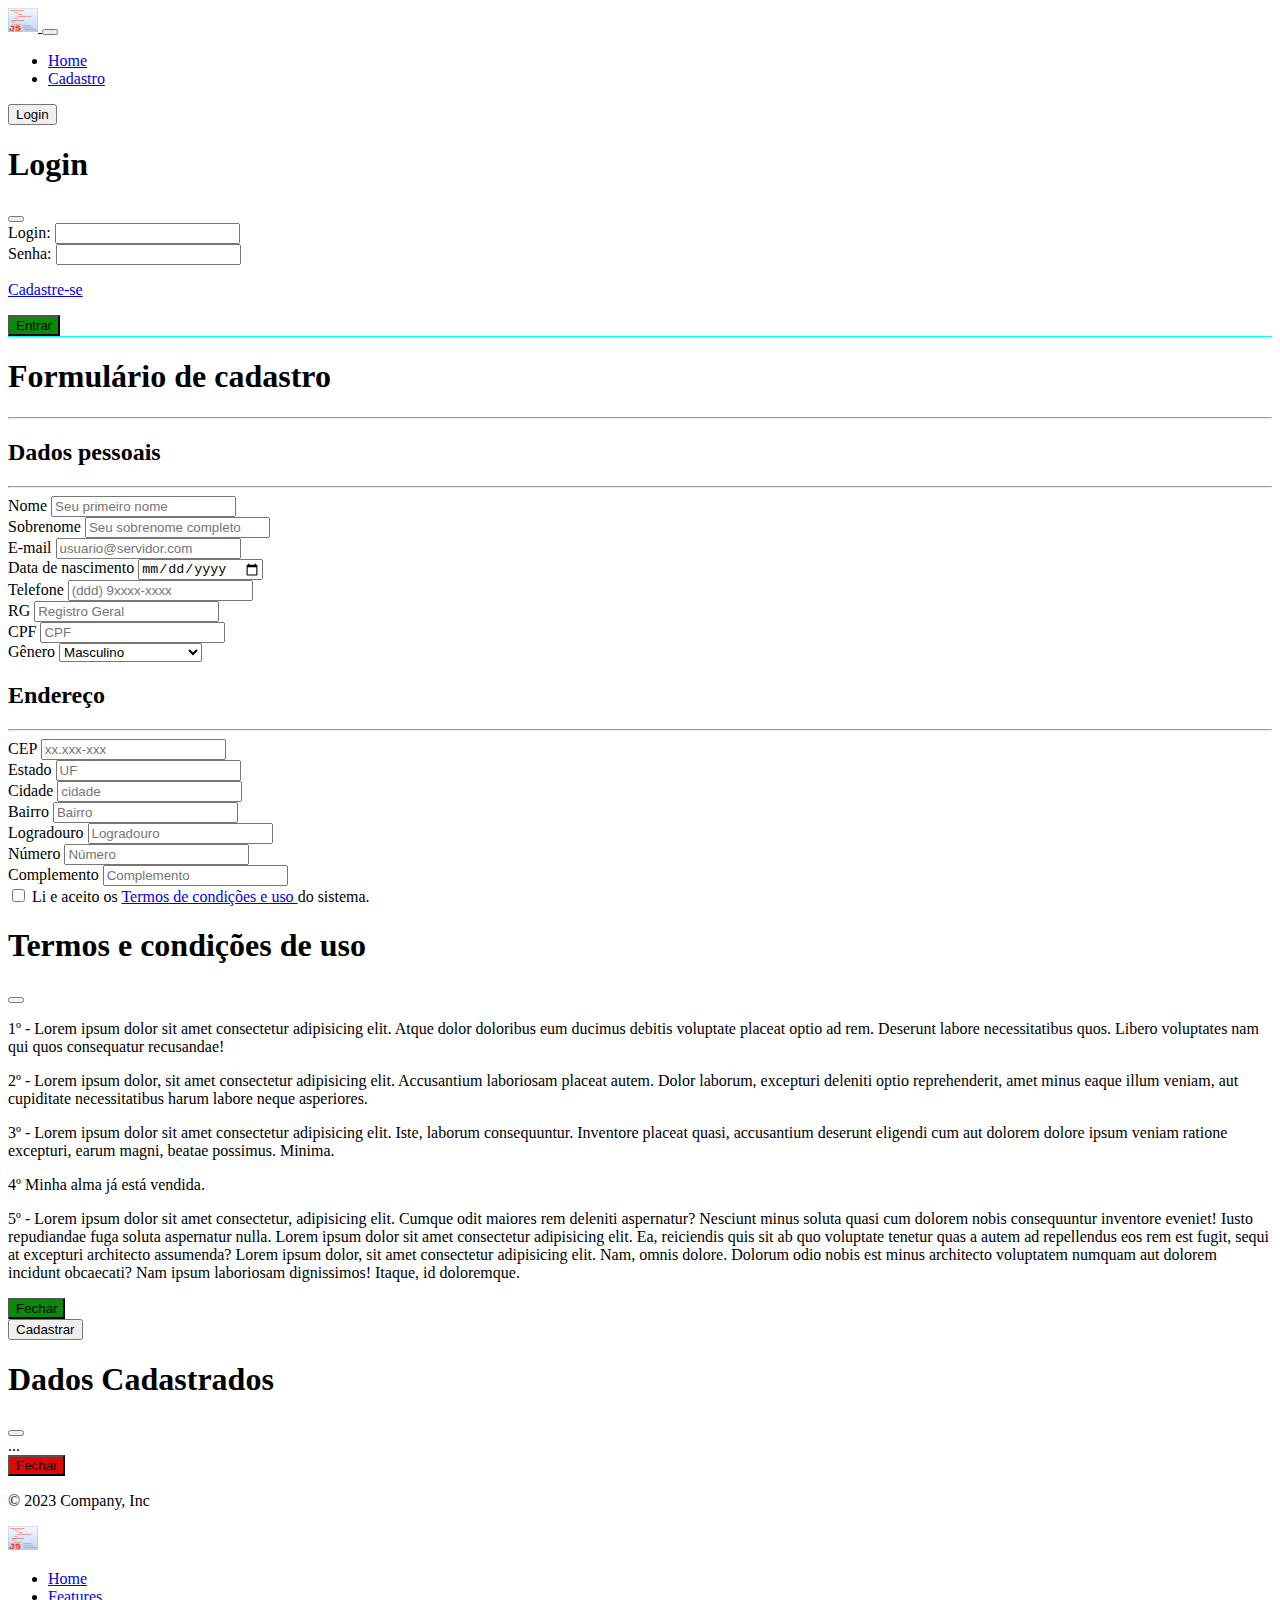
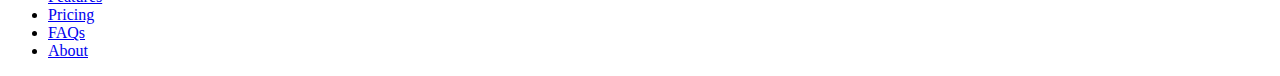
==== cadastro.html @ 2eefa8a8 "Primeira versão do porjeto" ====
<!doctype html>
<html lang="pt-br">

<head>
  <meta charset="utf-8">
  <meta name="viewport" content="width=device-width, initial-scale=1">
  <title>Meu projeto Bootstrap</title>

  <!-- nome do autor -->
  <meta name="author" content="Alex Machado Ribeiro" />

  <!-- indexação dos mecanismos de busca -->
  <meta name="robots" content="index, follow" />
  <meta name="keywords"
    content="senai, alex, machado, ribeiro, front-end, front, end, programação, programacao, programaçao, programacão, curso, sig, bootstrap, resposnivo, nav, navbar, menu, carrosel, carousel" />
  <meta name="description" content="Esta página é um teste feito com Boostrap." />

  <!-- CSS Bootstrap -->
  <link href="https://cdn.jsdelivr.net/npm/bootstrap@5.3.1/dist/css/bootstrap.min.css" rel="stylesheet"
    integrity="sha384-4bw+/aepP/YC94hEpVNVgiZdgIC5+VKNBQNGCHeKRQN+PtmoHDEXuppvnDJzQIu9" crossorigin="anonymous">

  <!-- Meu CSS -->
  <link href="css/estilos.css" rel="stylesheet" type="text/css" />

  <!-- favicon -->
  <link href="imagens/icon.png" rel="shortcut icon" type="image/png" />
</head>

<body data-bs-theme="dark">
  <!-- navbar -->
  <nav class="navbar navbar-expand-lg bg-dark menu-borda" data-bs-theme="dark">
    <div class="container-fluid">
      <a class="navbar-brand" href="#">
        <img src="imagens/icon.png" alt="Bootstrap" width="30" height="24">
      </a>
      <button class="navbar-toggler" type="button" data-bs-toggle="collapse" data-bs-target="#navbarNav"
        aria-controls="navbarNav" aria-expanded="false" aria-label="Toggle navigation">
        <span class="navbar-toggler-icon"></span>
      </button>
      <div class="collapse navbar-collapse" id="navbarNav">
        <ul class="navbar-nav">
          <li class="nav-item">
            <a class="nav-link" aria-current="page" href="index.html">Home</a>
          </li>
          <li class="nav-item">
            <a class="nav-link active" href="#">Cadastro</a>
          </li>
        </ul>
      </div>
    </div>
    <!-- início do modal -->
    <div>
      <button type="button" class="btn btn-primary" data-bs-toggle="modal" data-bs-target="#exampleModal"
        data-bs-whatever="@fat">Login</button>

      <div class="modal fade" id="exampleModal" tabindex="-1" aria-labelledby="exampleModalLabel" aria-hidden="true">
        <div class="modal-dialog">
          <div class="modal-content">
            <div class="modal-header">
              <h1 class="modal-title fs-5" id="exampleModalLabel">Login</h1>
              <button type="button" class="btn-close" data-bs-dismiss="modal" aria-label="Close"></button>
            </div>
            <div class="modal-body">
              <form>
                <div class="mb-3">
                  <label for="recipient-name" class="col-form-label">Login:</label>
                  <input type="text" class="form-control" id="recipient-name">
                </div>
                <div class="mb-3">
                  <label for="message-text" class="col-form-label">Senha:</label>
                  <input type="password" class="form-control" id="message-text"></input>
                </div>
              </form>
            </div>
            <div class="modal-footer">
              <p>
                <a href="#">Cadastre-se</a>
              </p>

              <button type="button" class="btn btn-secondary" data-bs-dismiss="modal">Entrar</button>
            </div>
          </div>
        </div>
      </div>
      <!-- fim do modal -->

  </nav>
  <!-- fim do navbar -->

  <!-- formulário -->
  <main class="mt-5">
    <div class="container">
      <h1>Formulário de cadastro</h1>
      <hr />
      <form action="" method="">
        <section class="row mt-5">
          <h2>Dados pessoais</h2>
          <hr />
          <!-- nome -->
          <div class="col-md-5 col-12">
            <div class="mb-3">
              <label for="nome" class="form-label">Nome</label>
              <input type="text" class="form-control" id="nome" placeholder="Seu primeiro nome">
            </div>
          </div>
          <!-- sobrenome -->
          <div class="col-md-7 col-12">
            <div class="mb-3">
              <label for="sobrenome" class="form-label">Sobrenome</label>
              <input type="text" class="form-control" id="sobrenome" placeholder="Seu sobrenome completo">
            </div>
          </div>
          <!-- e-mail -->
          <div class="col-md-8 col-12">
            <div class="mb-3">
              <label for="email" class="form-label">E-mail</label>
              <input type="email" class="form-control" id="email" placeholder="usuario@servidor.com">
            </div>
          </div>
          <!-- data de nascimento -->
          <div class="col-md-4 col-12">
            <div class="mb-3">
              <label for="dataNasc" class="form-label">Data de nascimento</label>
              <input type="date" class="form-control" id="dataNasc" />
            </div>
          </div>
          <!-- telefone -->
          <div class="col-md-3 col-12">
            <div class="mb-3">
              <label for="telefone" class="form-label">Telefone</label>
              <input type="tel" class="form-control" id="telefone" placeholder="(ddd) 9xxxx-xxxx" />
            </div>
          </div>
          <!-- rg -->
          <div class="col-md-3 col-12">
            <div class="mb-3">
              <label for="rg" class="form-label">RG</label>
              <input type="text" class="form-control" id="rg" placeholder="Registro Geral" />
            </div>
          </div>
          <!-- cpf -->
          <div class="col-md-3 col-12">
            <div class="mb-3">
              <label for="cpf" class="form-label">CPF</label>
              <input type="text" class="form-control" id="cpf" placeholder="CPF" />
            </div>
          </div>
          <!-- genero -->
          <div class="col-md-3 col-12">
            <div class="mb-3">
              <label for="genero" class="form-label">Gênero</label>
              <select class="form-select" aria-label="Default select example" id="genero">
                <option selected value="masculino">Masculino</option>
                <option value="feminino">Feminino</option>
                <option value="Não desejo informar">Não desejo informar</option>
              </select>
            </div>
          </div>
        </section>
        <!-- endereço -->
        <section class="row mt-5">
          <h2>Endereço</h2>
          <hr />
          <!-- cep -->
          <div class="col-md-3 col-12">
            <div class="mb-3">
              <label for="cep" class="form-label">CEP</label>
              <input type="text" class="form-control" id="cep" placeholder="xx.xxx-xxx" />
            </div>
          </div>
          <!-- estado -->
          <div class="col-md-1 col-12">
            <div class="mb-3">
              <label for="uf" class="form-label">Estado</label>
              <input type="text" class="form-control" id="uf" placeholder="UF" />
            </div>
          </div>
          <!-- cidade -->
          <div class="col-md-4 col-12">
            <div class="mb-3">
              <label for="cidade" class="form-label">Cidade</label>
              <input type="text" class="form-control" id="cidade" placeholder="cidade" />
            </div>
          </div>
          <!-- bairro -->
          <div class="col-md-4 col-12">
            <div class="mb-3">
              <label for="bairro" class="form-label">Bairro</label>
              <input type="text" class="form-control" id="bairro" placeholder="Bairro" />
            </div>
          </div>
          <!-- logradouro -->
          <div class="col-md-9 col-12">
            <div class="mb-3">
              <label for="logradouro" class="form-label">Logradouro</label>
              <input type="text" class="form-control" id="logradouro" placeholder="Logradouro" />
            </div>
          </div>
          <!-- Numero -->
          <div class="col-md-3 col-12">
            <div class="mb-3">
              <label for="numero" class="form-label">Número</label>
              <input type="text" class="form-control" id="numero" placeholder="Número" />
            </div>
          </div>
          <!-- complemento -->
          <div class="col-12">
            <div class="mb-3">
              <label for="complemento" class="form-label">Complemento</label>
              <input type="text" class="form-control" id="complemento" placeholder="Complemento" />
            </div>
          </div>
        </section>
        <!-- termos de condições e uso -->
        <div class="col-12 mt-3 mb-5">
          <input type="checkbox" id="termos" />
          <span>
            Li e aceito os <a href="#" data-bs-toggle="modal" data-bs-target="#staticBackdrop">
              Termos de condições e uso
            </a> do sistema.
          </span>

          <!-- Modal -->
          <div class="modal fade" id="staticBackdrop" data-bs-backdrop="static" data-bs-keyboard="false" tabindex="-1"
            aria-labelledby="staticBackdropLabel" aria-hidden="true">
            <div class="modal-dialog">
              <div class="modal-content">
                <div class="modal-header">
                  <h1 class="modal-title fs-5" id="staticBackdropLabel">
                    Termos e condições de uso
                  </h1>
                  <button type="button" class="btn-close" data-bs-dismiss="modal" aria-label="Close"></button>
                </div>
                <div class="modal-body">
                  <p>
                    1º - Lorem ipsum dolor sit amet consectetur adipisicing elit. Atque dolor doloribus eum ducimus
                    debitis voluptate placeat optio ad rem. Deserunt labore necessitatibus quos. Libero voluptates nam
                    qui quos consequatur recusandae!
                  </p>
                  <p>
                    2º - Lorem ipsum dolor, sit amet consectetur adipisicing elit. Accusantium laboriosam placeat autem.
                    Dolor laborum, excepturi deleniti optio reprehenderit, amet minus eaque illum veniam, aut cupiditate
                    necessitatibus harum labore neque asperiores.
                  </p>
                  <p>
                    3º - Lorem ipsum dolor sit amet consectetur adipisicing elit. Iste, laborum consequuntur. Inventore
                    placeat quasi, accusantium deserunt eligendi cum aut dolorem dolore ipsum veniam ratione excepturi,
                    earum magni, beatae possimus. Minima.
                  </p>
                  <p>
                    4º Minha alma já está vendida.
                  </p>
                  <p>
                    5º - Lorem ipsum dolor sit amet consectetur, adipisicing elit. Cumque odit maiores rem deleniti aspernatur? Nesciunt minus soluta quasi cum dolorem nobis consequuntur inventore eveniet! Iusto repudiandae fuga soluta aspernatur nulla. Lorem ipsum dolor sit amet consectetur adipisicing elit. Ea, reiciendis quis sit ab quo voluptate tenetur quas a autem ad repellendus eos rem est fugit, sequi at excepturi architecto assumenda?
                    Lorem ipsum dolor, sit amet consectetur adipisicing elit. Nam, omnis dolore. Dolorum odio nobis est minus architecto voluptatem numquam aut dolorem incidunt obcaecati? Nam ipsum laboriosam dignissimos! Itaque, id doloremque.
                  </p>
                </div>
                <div class="modal-footer">
                  <button type="button" class="btn btn-secondary" data-bs-dismiss="modal">Fechar</button>
                </div>
              </div>
            </div>
          </div>
          <!-- fim do modal -->
        </div>
        <!-- botão -->
        <div class="col-md-3 col-12">
          <button type="button" data-bs-toggle="modal" data-bs-target="#staticBackdroptwo" class="btn btn-primary mt-5" id="btnCad" >
            Cadastrar</button>
         
              <!-- Modal -->
              <div class="modal fade" id="staticBackdroptwo" data-bs-backdrop="static" data-bs-keyboard="false" tabindex="-1" aria-labelledby="staticBackdropLabel" aria-hidden="true">
                <div class="modal-dialog">
                  <div class="modal-content">
                    <div class="modal-header">
                      <h1 class="modal-title fs-5" id="staticBackdropLabel">Dados Cadastrados</h1>
                      <button type="button" class="btn-close" data-bs-dismiss="modal" aria-label="Close"></button>
                    </div>
                    <div class="modal-body" id="bodyModal">
                      ...
                    </div>
                    <div class="modal-footer">
                      <button type="button" class="btn btn-secondarytwo" data-bs-dismiss="modal">Fechar</button>
                    </div>
                  </div>
                </div>
              </div>
          <!-- fim do modal -->
          <!-- fim do endereço -->
      </form>
    </div>
  </main>
  <!-- fim do formulário -->

  <!-- footer -->
  <footer>
    <div class="container">
      <footer class="d-flex flex-wrap justify-content-between align-items-center py-3 my-4 border-top">
        <p class="col-md-4 mb-0 text-body-secondary">© 2023 Company, Inc</p>

        <a href="/"
          class="col-md-4 d-flex align-items-center justify-content-center mb-3 mb-md-0 me-md-auto link-body-emphasis text-decoration-none">
          <!-- <svg class="bi me-2" width="40" height="32"><use xlink:href="#bootstrap"></use></svg> -->
          <img src="imagens/icon.png" alt="Bootstrap" width="30" height="24">
        </a>

        <ul class="nav col-md-4 justify-content-end">
          <li class="nav-item"><a href="#" class="nav-link px-2 text-body-secondary">Home</a></li>
          <li class="nav-item"><a href="#" class="nav-link px-2 text-body-secondary">Features</a></li>
          <li class="nav-item"><a href="#" class="nav-link px-2 text-body-secondary">Pricing</a></li>
          <li class="nav-item"><a href="#" class="nav-link px-2 text-body-secondary">FAQs</a></li>
          <li class="nav-item"><a href="#" class="nav-link px-2 text-body-secondary">About</a></li>
        </ul>
      </footer>
    </div>
  </footer>
  <!-- fim do footer -->

  <!-- JS Bootstrap -->
  <script src="https://cdn.jsdelivr.net/npm/bootstrap@5.3.1/dist/js/bootstrap.bundle.min.js"
    integrity="sha384-HwwvtgBNo3bZJJLYd8oVXjrBZt8cqVSpeBNS5n7C8IVInixGAoxmnlMuBnhbgrkm"
    crossorigin="anonymous"></script>

  <!-- meu js -->
  <script src="js/script.js"></script>
</body>

</html>
---- css/estilos.css ----
.menu-borda {
    border-bottom: 1px solid #0ff;
}

.sombra-carrosel {
    box-shadow: 0px 10px 50px #000;
}

.btn-secondary {
    background-color: rgb(9, 138, 9);
}

.btn-secondary:hover {
    background-color: rgb(91, 163, 91);
}

.btn-secondarytwo {
    background-color: rgb(221, 9, 9);
}

.btn-secondarytwo:hover {
    background-color:rgb(122, 53, 53) ;
}
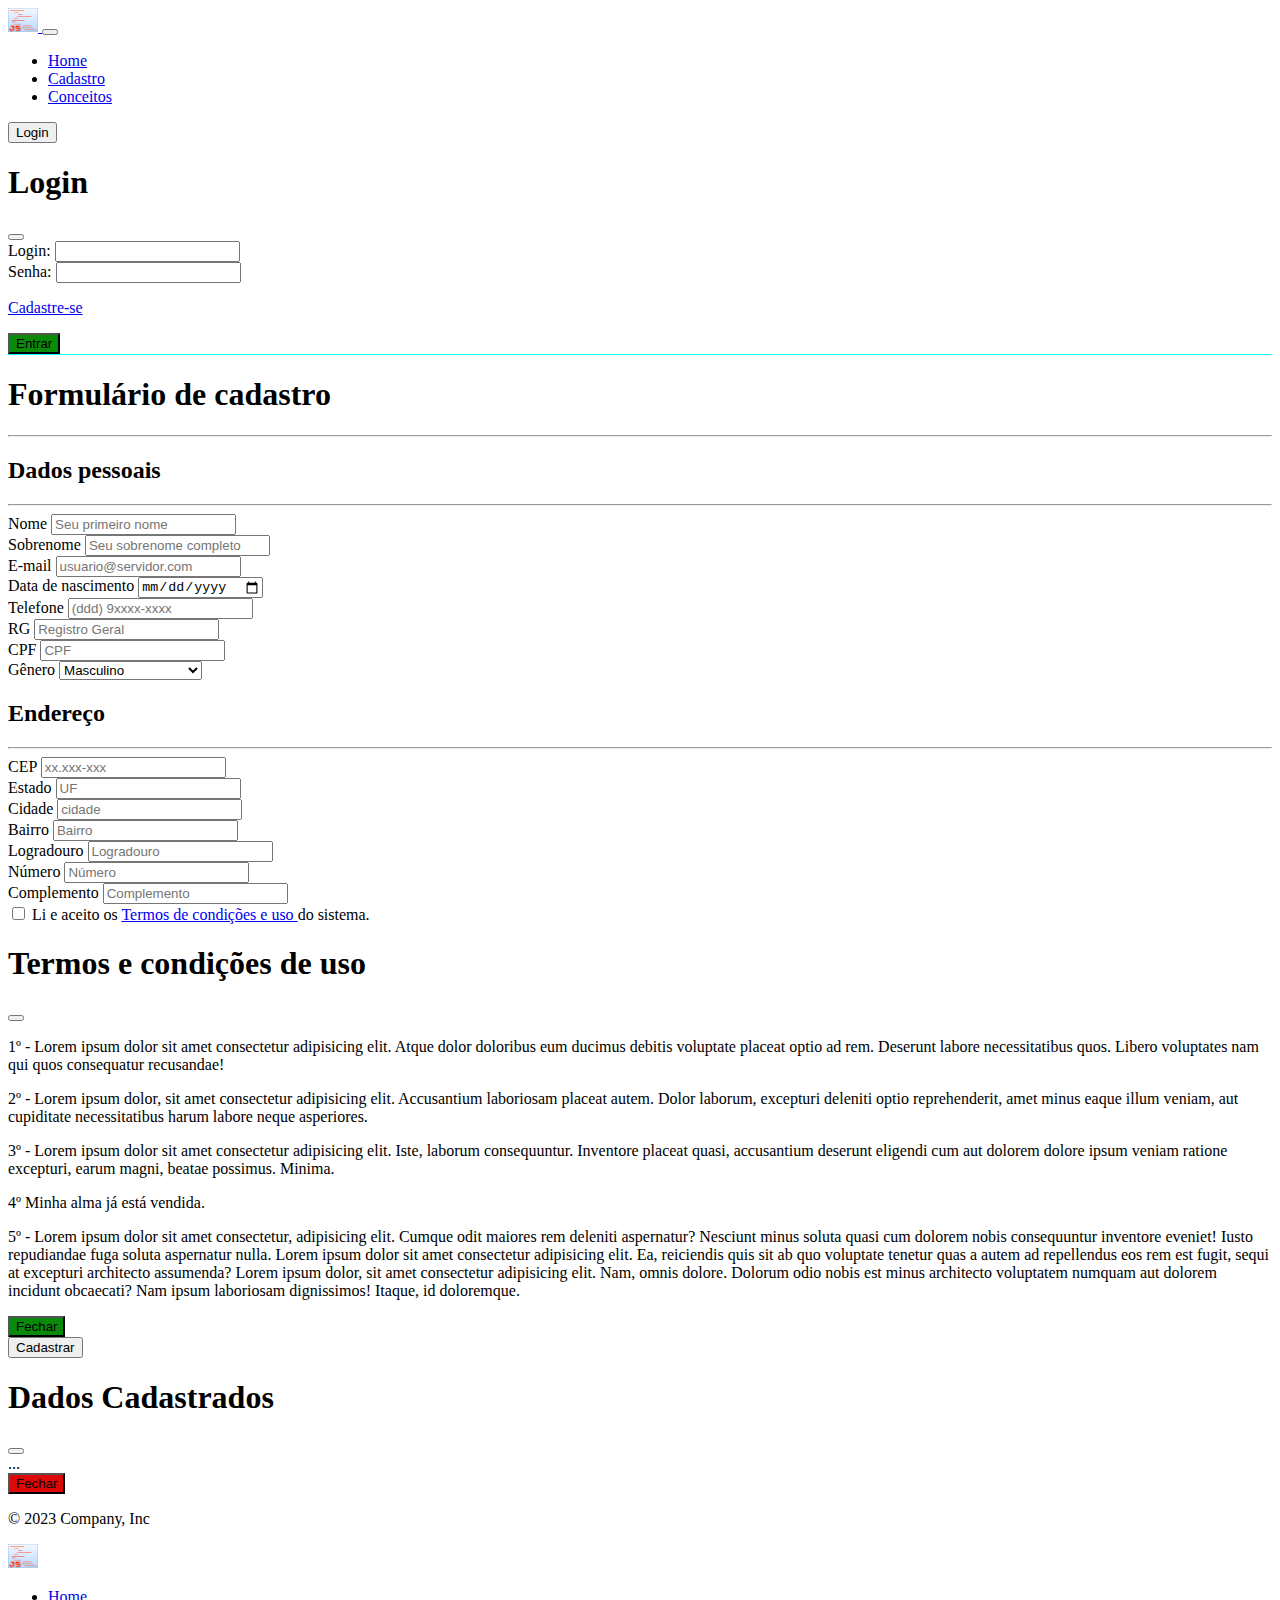
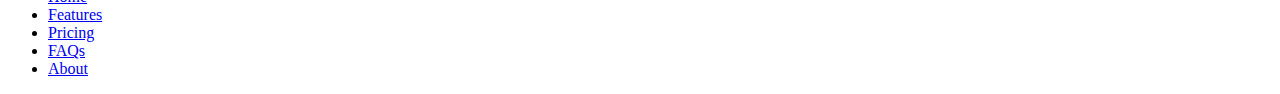
==== commit b99688af: "Alteração do index, conceitos, javaScript" ====
--- a/cadastro.html
+++ b/cadastro.html
@@ -45,6 +45,10 @@
           <li class="nav-item">
             <a class="nav-link active" href="#">Cadastro</a>
           </li>
+          <li class="nav-item">
+            <a class="nav-link" href="conceitos.html">Conceitos</a>
+          </li>
+
         </ul>
       </div>
     </div>
